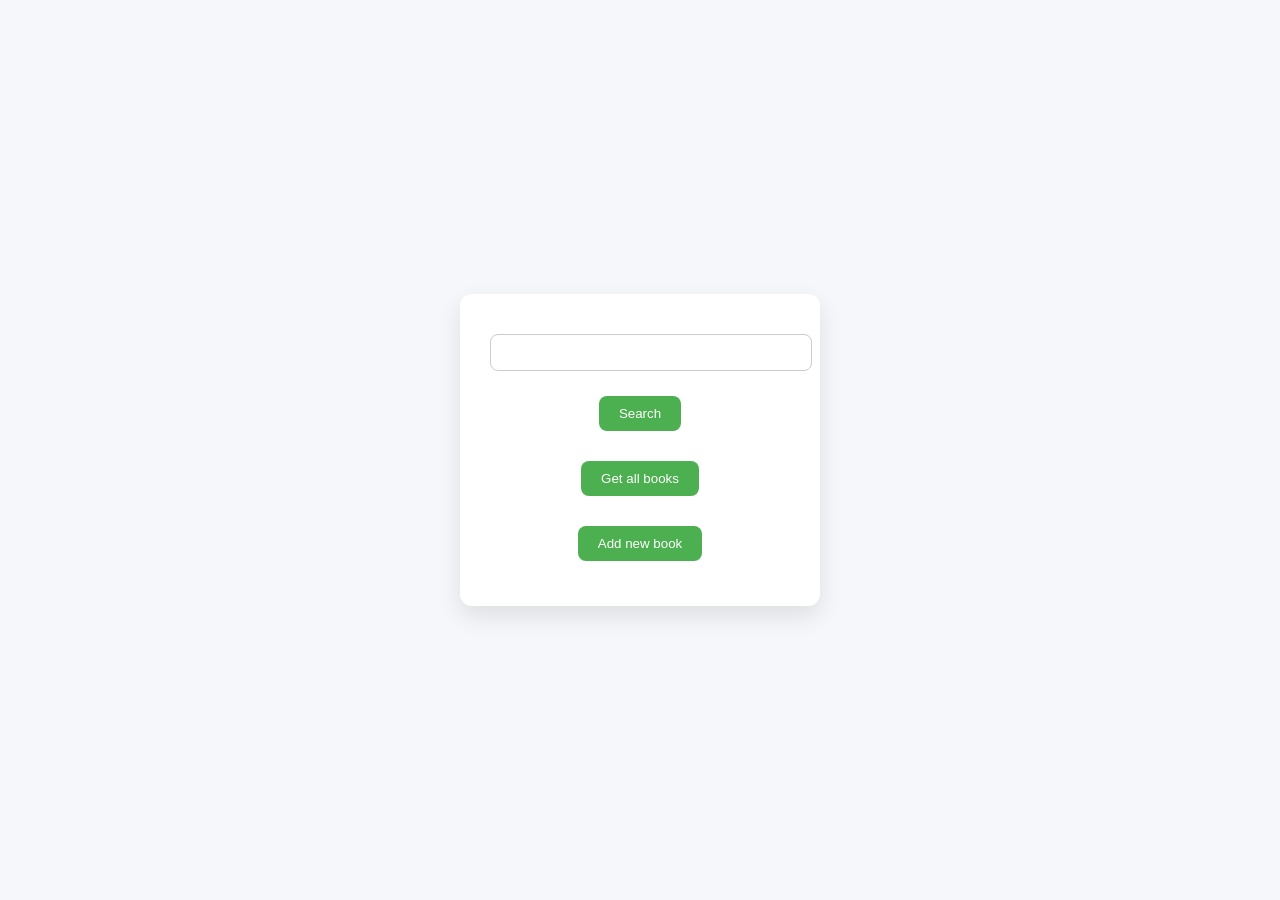
==== frontend/index.html @ 60aae34f "first commit" ====
<!DOCTYPE html>
<html>
<head>
  <title>Index</title>
  <link rel="stylesheet" href="css/styles.css">
</head>
<body>

<div class="card">

  <input type="text" id="title">
  <button onclick="getBook()">Search</button>
  <div id="search-list"></div>

  <button onclick="getBooks()">Get all books</button>
  <div id="books-list"></div>

  <button onclick="redirect_add()">Add new book</button>

</div>
<script src="js/app.js"></script>
</body>
</html>
---- frontend/css/styles.css ----
/* styles.css */

body {
  margin: 0;
  height: 100vh;
  display: flex;
  justify-content: center;
  align-items: center;
  background: #f5f7fa;
  font-family: Arial, sans-serif;
}

.card {
  background: white;
  padding: 30px;
  border-radius: 12px;
  box-shadow: 0 10px 25px rgba(0,0,0,0.1);
  width: 300px;
  text-align: center;
}

input {
  width: 100%;
  padding: 10px;
  margin: 10px 0;
  border-radius: 8px;
  border: 1px solid #ccc;
}


button {
  display: block;
  margin: 15px auto;
  padding: 10px 20px;
  border-radius: 8px;
  border: none;
  background: #4CAF50;
  color: white;
  cursor: pointer;
  transition: 0.2s;
}

button:hover {
  background: #45a049;
}

.user-item {
  padding: 10px;
  margin-bottom: 5px;
  border-bottom: 1px solid #eee;
}

#books-list {
  max-height: 300px;
  overflow-y: auto;
}

.user-item:hover {
  background: #f5f5f5;
}

#search-list {
  max-height: 300px;
  overflow-y: auto;
}
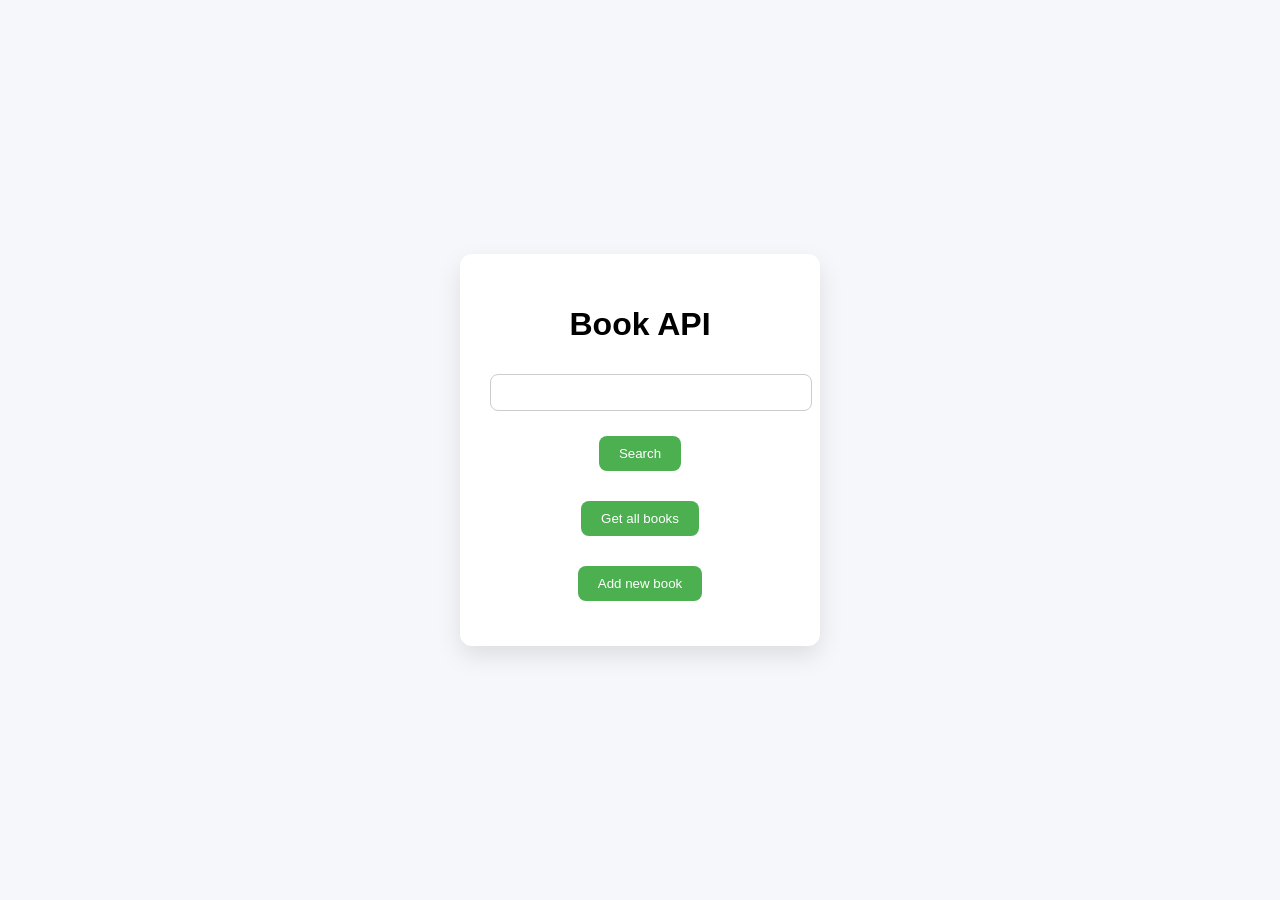
==== commit 31318b62: "fix" ====
--- a/frontend/index.html
+++ b/frontend/index.html
@@ -7,7 +7,7 @@
 <body>
 
 <div class="card">
-
+  <h1>Book API</h1>
   <input type="text" id="title">
   <button onclick="getBook()">Search</button>
   <div id="search-list"></div>
